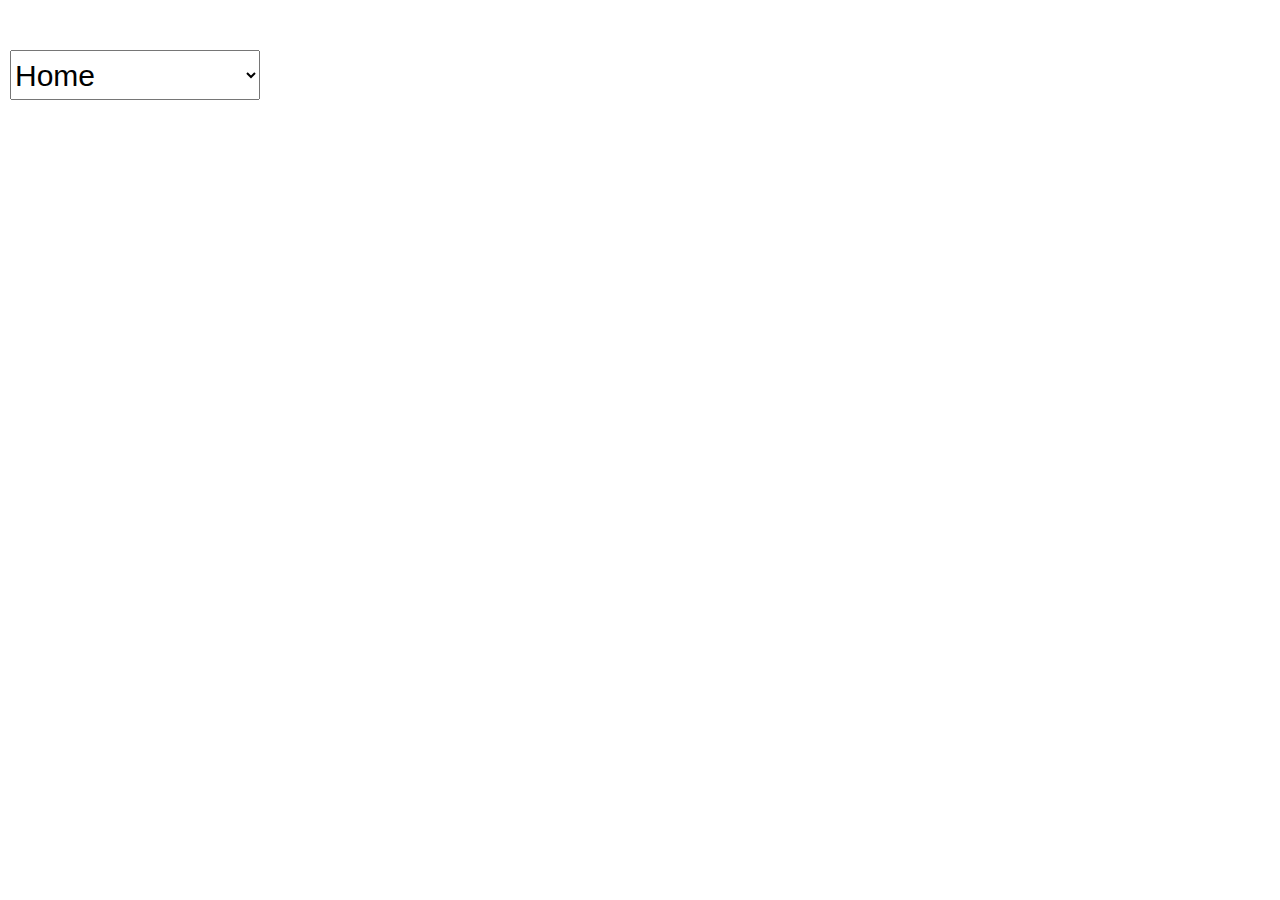
==== home/index.html @ ce84cd12 "Add files via upload" ====
<!DOCTYPE html>
<html>
    <head>
       <link rel="stylesheet" href="app.css"/>
       <meta charset="utf-8">
       <meta name="viewport" content="width=device-width, initial-scale=1">
       <title>
        Existism Website
       </title>
    </head>


    <body>
       
        <script src="app.js"></script>
        <h1>The Official Existism Website</h1>
        <h2>This website is designed to show projects I have made over the years!</h2>
        <br> 
        <h3>Important Links:</h3>
        <a id="youtube" href="https://www.youtube.com/@3xistism1.0" target="_blank">MY YOUTUBE</a>
      

        <p>Current Page</p>
        <select name="page" id="page">
           <option value="home">Home</option>
           <option value="robot hand">Robotic Hand</option>
        </select>
   </body>
</html>
---- home/app.css ----
h1 {
    text-align: center;
    color : white;
    font-family: Arial;

}
h2 {
    color : white;
    font-family: Arial;
    text-align: center;
}
h3{
    color : white;
    font-family: Arial;
    text-align: center;
}

body{
    
    background-image: url(https://cdn.discordapp.com/attachments/1268781939503005788/1271703503093370892/Screenshot_2024-08-05_134706.png?ex=66b84dae&is=66b6fc2e&hm=9aedc7b1a3cfc4b512e10786e8e91f82e013d8f9114c13e478ff8d1b501c6832&);
    background-size: cover;
    text-align: center;


}
#page{
    position: absolute;
    top: 40px;
    left: 0;
    margin: 10px;
    font-family: Arial;
    color:black;
    width: 250px;  
    height: 50px; 
    font-size: 30px;
    padding: 5 px;
    border: 5 px solid black;
    
}

a{
    color : white;
    font-family: Arial;
    text-align: center;
    padding-bottom: 5 px;
    font-size: 50px
}

p{
    position: absolute;
    top: 0;
    left: 0;
    margin: 10px;
    font-family: Arial;
    color:black;
    width: 250px;  
    height: 50px; 
    font-size: 30px;
    color: white;
}
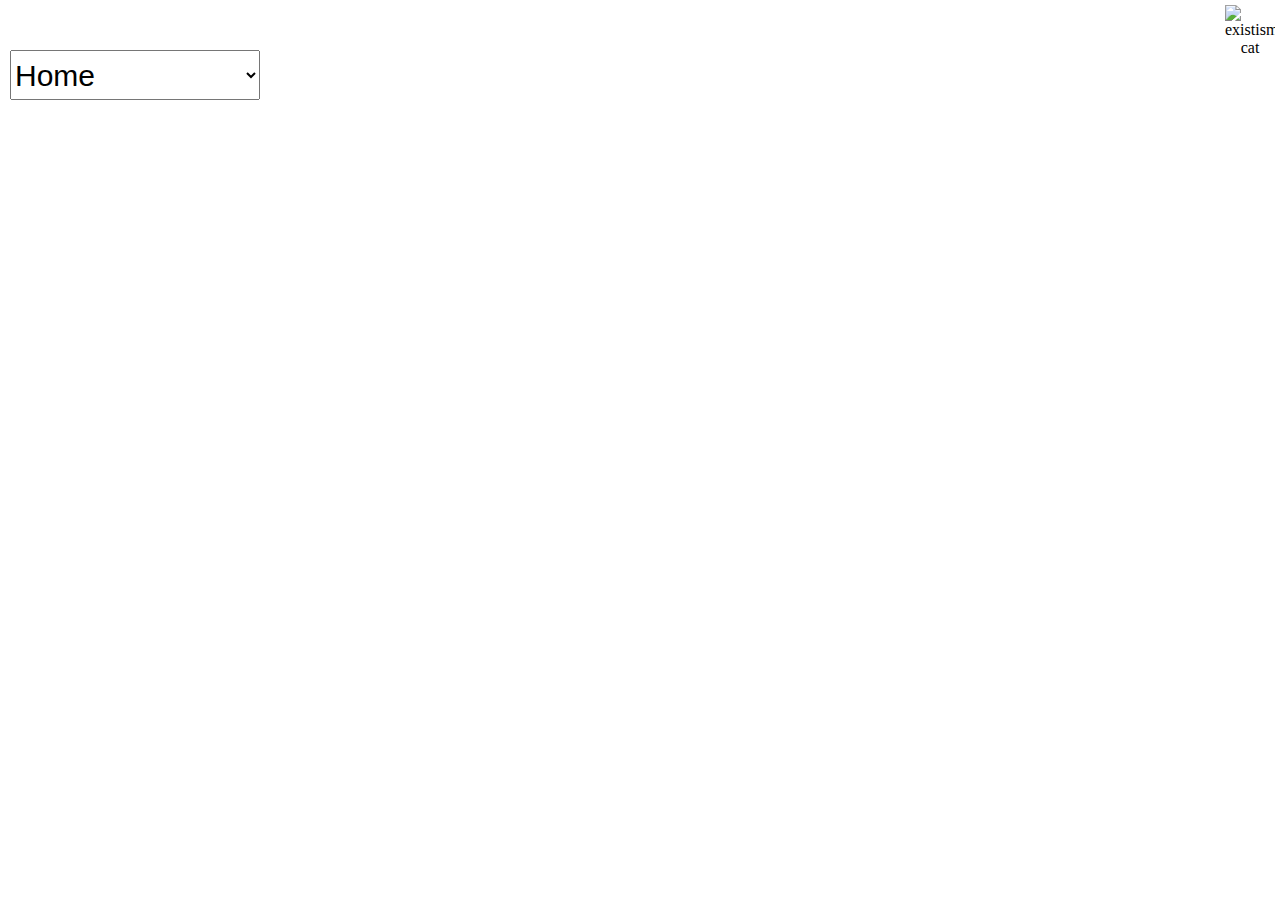
==== commit 9c760c39: "Add files via upload" ====
--- a/home/index.html
+++ b/home/index.html
@@ -7,6 +7,7 @@
        <title>
         Existism Website
        </title>
+       <link rel="icon" href="favicon.ico">
     </head>
 
 
@@ -18,13 +19,12 @@
         <br> 
         <h3>Important Links:</h3>
         <a id="youtube" href="https://www.youtube.com/@3xistism1.0" target="_blank">MY YOUTUBE</a>
-      
-
         <p>Current Page</p>
         <select name="page" id="page">
            <option value="home">Home</option>
            <option value="robot hand">Robotic Hand</option>
         </select>
+        <img src="favicon.ico" alt="existism cat" id="cat">
    </body>
 </html>
 
--- a/home/app.css
+++ b/home/app.css
@@ -59,4 +59,15 @@
     height: 50px; 
     font-size: 30px;
     color: white;
+}
+
+#cat{
+    position: absolute;
+    top: 5px;
+    right: 5px;
+
+    width: 50px;  
+    height: 50px; 
+ 
+  
 }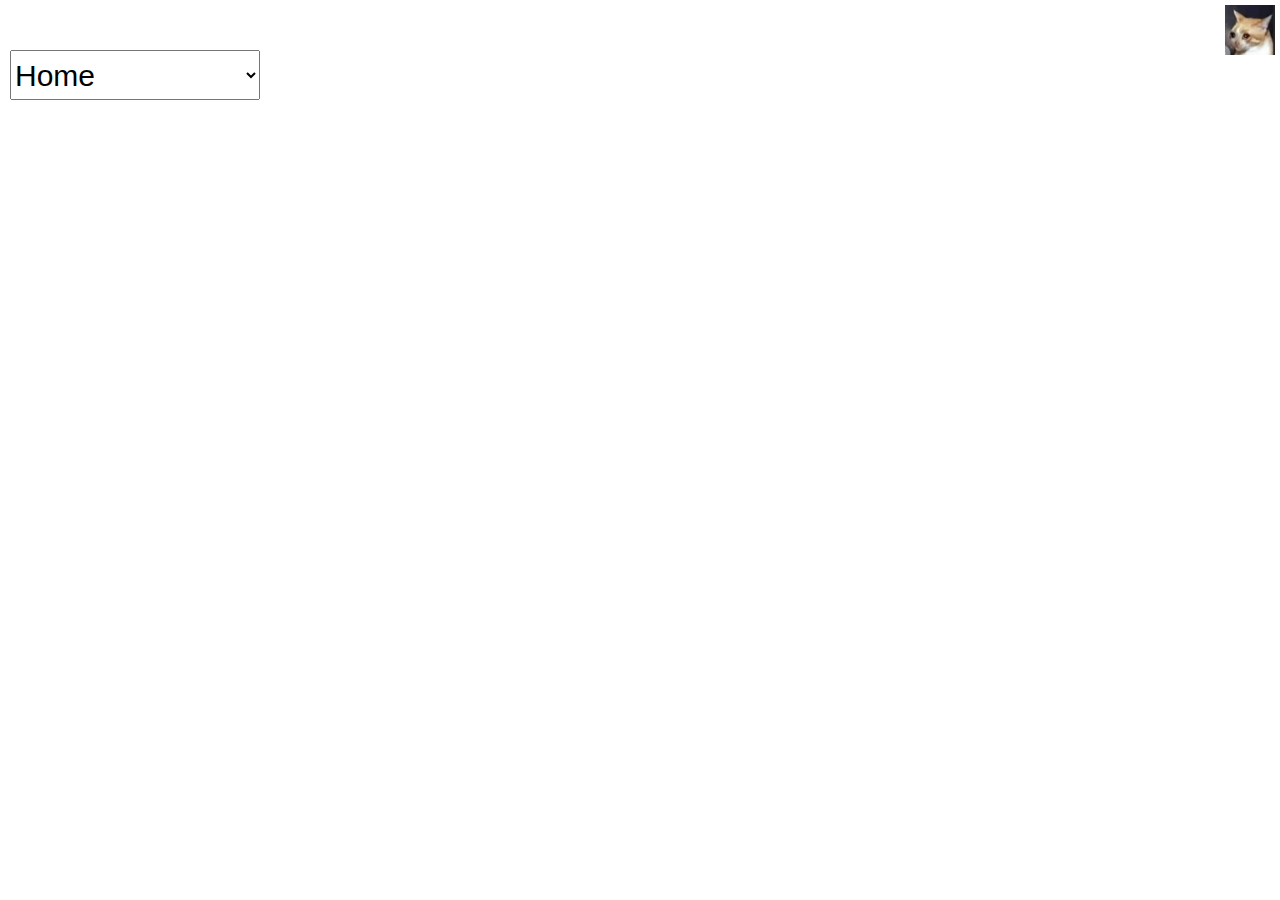
==== commit 0d1465b4: "Add files via upload" ====
--- a/home/index.html
+++ b/home/index.html
@@ -24,7 +24,7 @@
            <option value="home">Home</option>
            <option value="robot hand">Robotic Hand</option>
         </select>
-        <img src="favicon.ico" alt="existism cat" id="cat">
+        <img src="cryingcat.png" alt="existism cat" id="cat">
    </body>
 </html>
 
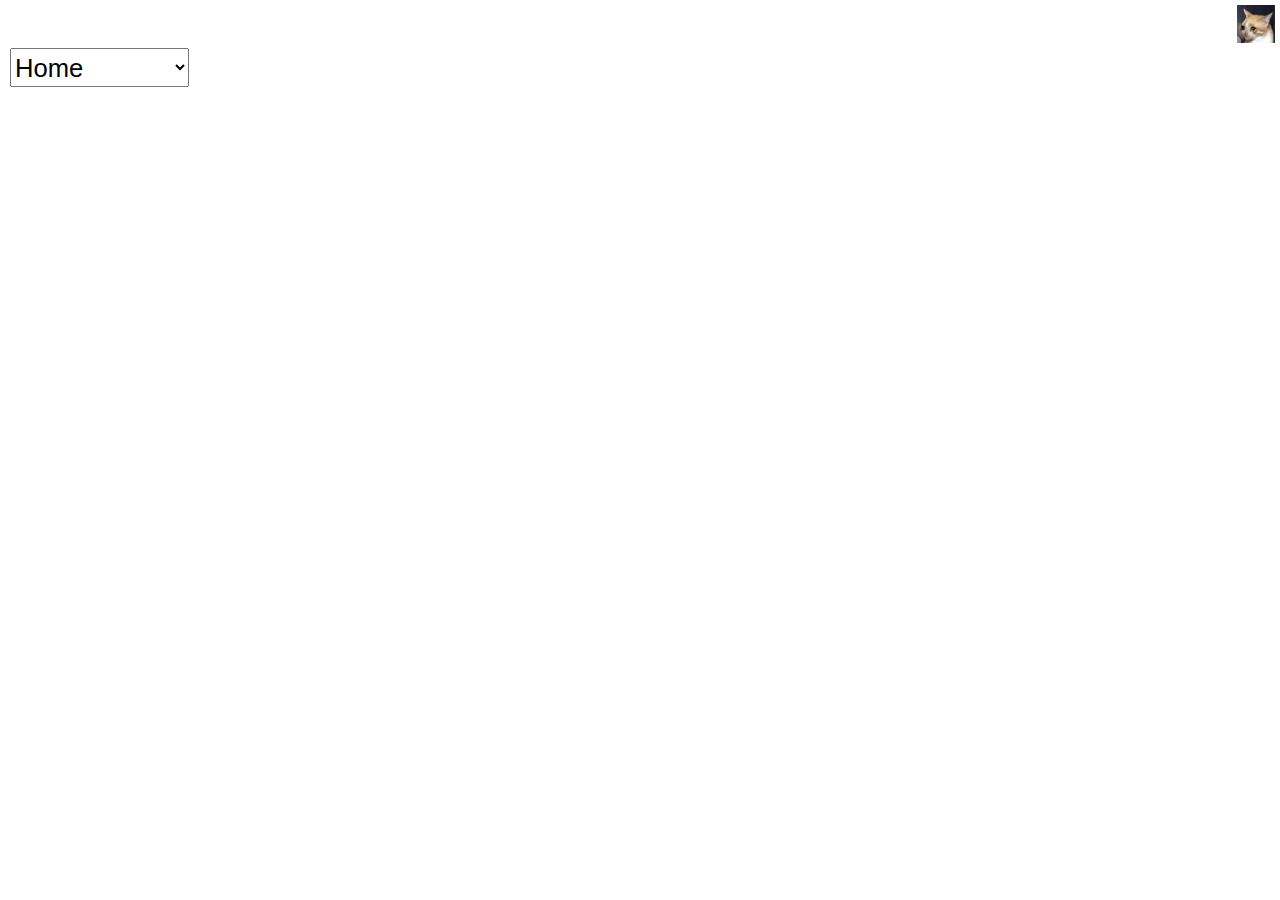
==== commit 68b8b613: "Add files via upload" ====
--- a/home/index.html
+++ b/home/index.html
@@ -15,10 +15,13 @@
        
         <script src="app.js"></script>
         <h1>The Official Existism Website</h1>
-        <h2>This website is designed to show projects I have made over the years!</h2>
-        <br> 
-        <h3>Important Links:</h3>
-        <a id="youtube" href="https://www.youtube.com/@3xistism1.0" target="_blank">MY YOUTUBE</a>
+        <div class="container">
+         <h2>This website is designed to show projects I have made over the years!</h2>
+         <br> 
+         <h3>Important Links:</h3>
+         <a id="youtube" href="https://www.youtube.com/@3xistism1.0" target="_blank">MY YOUTUBE</a>
+          
+        </div>
         <p>Current Page</p>
         <select name="page" id="page">
            <option value="home">Home</option>
--- a/home/app.css
+++ b/home/app.css
@@ -1,4 +1,10 @@
-
+html{
+    font-size: 1vw;
+    overscroll-behavior: none;
+    height: 100%;
+    overflow: hidden;
+    
+}
 
 h1 {
     text-align: center;
@@ -18,25 +24,33 @@
 }
 
 body{
-    
     background-image: url(https://cdn.discordapp.com/attachments/1268781939503005788/1271703503093370892/Screenshot_2024-08-05_134706.png?ex=66b84dae&is=66b6fc2e&hm=9aedc7b1a3cfc4b512e10786e8e91f82e013d8f9114c13e478ff8d1b501c6832&);
     background-size: cover;
+    background-repeat: no-repeat;
+    background-position: center;
+    display: flex;
+    flex-direction: column;
+    align-items: center; /* Center the content horizontally */
+    box-sizing: border-box;
+    overscroll-behavior: none;
+    
+
+}
+.container{
+    width: 100%;
     text-align: center;
-
-
+    
 }
 #page{
     position: absolute;
-    top: 40px;
+    top: 3vw;
     left: 0;
     margin: 10px;
     font-family: Arial;
     color:black;
-    width: 250px;  
-    height: 50px; 
-    font-size: 30px;
-    padding: 5 px;
-    border: 5 px solid black;
+    width: 14vw;  
+    height: 3vw; 
+    font-size: 2vw;
     
 }
 
@@ -45,7 +59,6 @@
     font-family: Arial;
     text-align: center;
     padding-bottom: 5 px;
-    font-size: 50px
 }
 
 p{
@@ -55,9 +68,7 @@
     margin: 10px;
     font-family: Arial;
     color:black;
-    width: 250px;  
-    height: 50px; 
-    font-size: 30px;
+    font-size: 2vw;
     color: white;
 }
 
@@ -66,8 +77,8 @@
     top: 5px;
     right: 5px;
 
-    width: 50px;  
-    height: 50px; 
+    width: 3vw;  
+    height: 3vw; 
  
   
 }